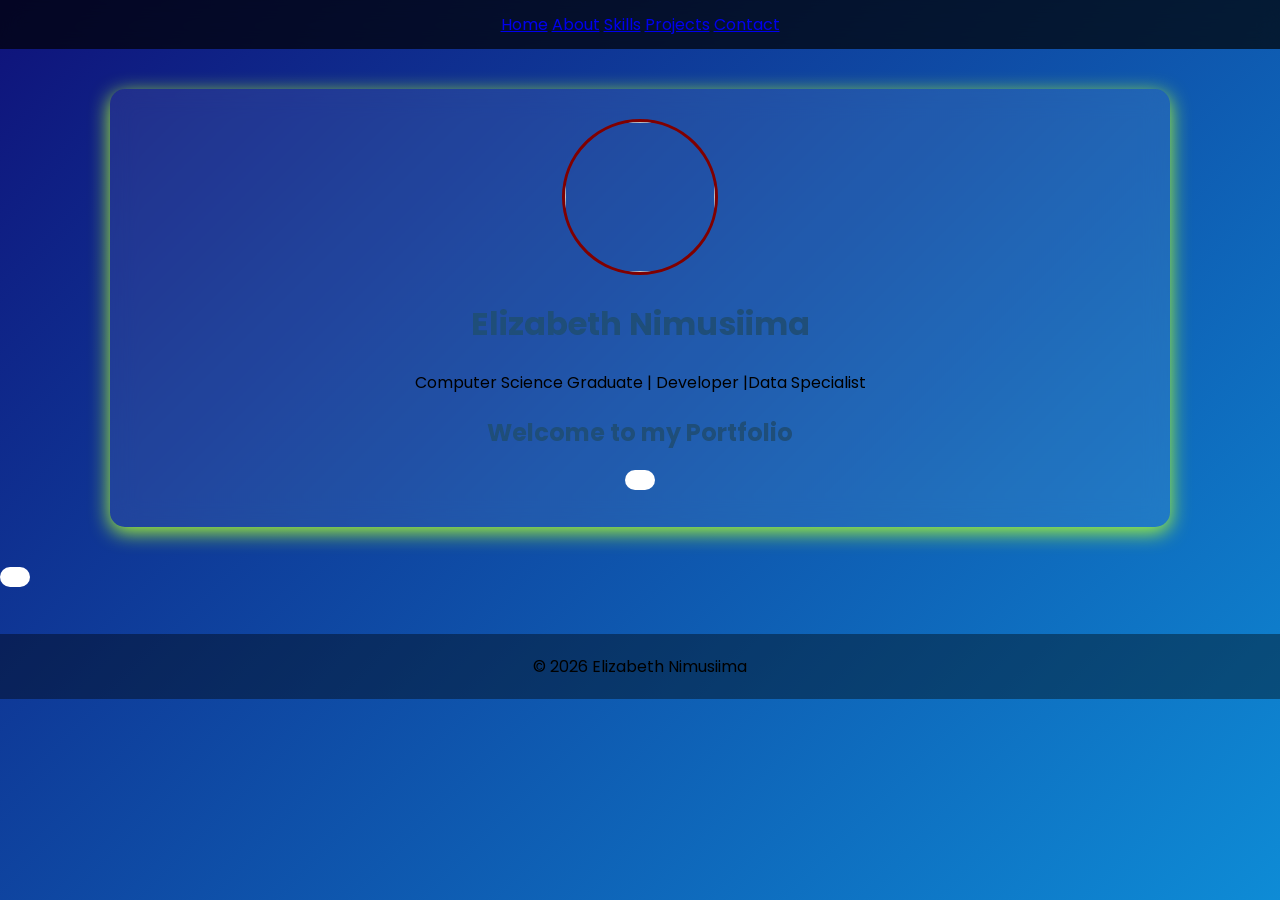
==== index.html @ cc6c2227 "Add files via upload" ====
<!DOCTYPE html>
<html>
    <title>Home</title>
    <link rel="stylesheet" href="style.css">
    <script scr="script.js"></script>
</head>
<body>
    <nav>
        <a href="index.html">Home</a>
        <a href="About.html">About</a>
        <a href="Skills.html">Skills</a>
        <a href="Projects.html">Projects</a>
        <a href="Contacts.html">Contact</a>
    </nav>
    <div class="container" style="text-align: center;">
        <img src="https://i.imgur.com/8Km9tLL.png" class="profile">
        <h1> Elizabeth Nimusiima</h1>
        <p>Computer Science Graduate | Developer |Data Specialist</p>
        <h2>Welcome to my Portfolio</h2>

        <a class="button" href="Projects.html"View Projects</a>
    </div>
    <a class="Whatsapp"
    href:"https://wa.me/256763460382"WhatsApp</a>

    <footer> © 2026 Elizabeth Nimusiima</footer>
</body>
</html>
---- style.css ----
@import
url('https://fonts.googleapis.com/css2?family=Poppins:wght@300;400;600,700&display=swap');

body {
    margin: 0;
    font-family: 'Poppins', sans-serif;
    background: linear-gradient(-45deg, #0F172A, #1e3a8b, #0ea5e9, #0f127A);
    background-size: 400% 400%;
    animation: bg 12s ease infinite;
}

@keyframes bg {
    0% {background-position: 0% 50%;}
    50% {background-position: 100% 50%;}
    100% {background-position: 0% 50%;}
}
/*Nav Bar*/
nav {
    background: rgba(0,0,0,0.7);
    padding: 12px;
    text-align: center;
    position: sticky;
    top: 0;
    backdrop-filter: blur(10px);
}
nav a hover {
color: red;
}
.container {
    max-width: 1000px;
    margin: 40px auto;
    background: rgba(255,255,255,0.08);
    padding: 30px;
    border-radius: 15px;
    backdrop-filter: blur(12px);
    box-shadow: 0 5px 20px greenyellow;
}
h1, h2 {
    color: #1f4e79;
}

.button {
    display: inline-block;
    padding: 10px 15px;
    background: white;
    color: #0f172a;
    border-radius: 10px;
    text-decoration: none;
    font-weight: 600;
}
.button:hover {
    background: white;
}
.skills span {
    display:inline-block;
    padding:8px 12px;
    margin: 5px;
    background: rgba(255,255,255,0.08);
    border-radius: 20px;
}
.profile {
    width: 150px;
    height: 150px;
    border-radius: 50%;
    border: 3px solid maroon;
    object-fit: cover;
}
footer {
    text-align: center;
    padding: 20px;
    background: rgba(0,0,0,0.4);
    margin-top: 40px;
}
.whatsapp {
    position: fixed;
    bottom: 20px;
    right: 20px;
    background: #25D366;
    padding: 12px;
    border-radius: 50px;
    color: red;
    text-decoration: black;
}
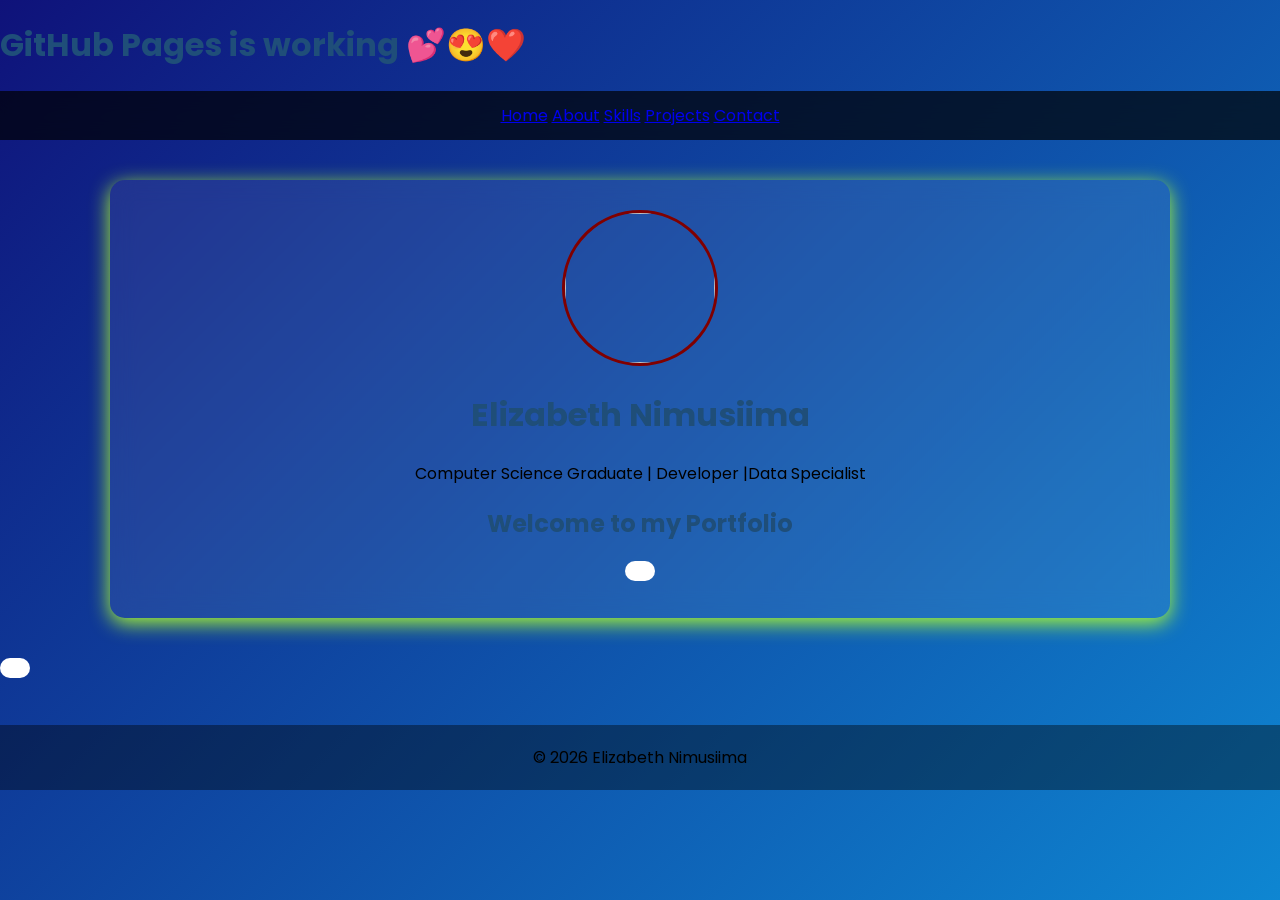
==== commit 8b1f23aa: "Update index.html with new test page content" ====
--- a/index.html
+++ b/index.html
@@ -1,10 +1,11 @@
 <!DOCTYPE html>
 <html>
-    <title>Home</title>
+    <title>Test Page</title>
     <link rel="stylesheet" href="style.css">
     <script scr="script.js"></script>
 </head>
 <body>
+    <h1>GitHub Pages is working 💕😍❤️</h1>
     <nav>
         <a href="index.html">Home</a>
         <a href="About.html">About</a>
@@ -25,4 +26,4 @@
 
     <footer> © 2026 Elizabeth Nimusiima</footer>
 </body>
-</html>+</html>
